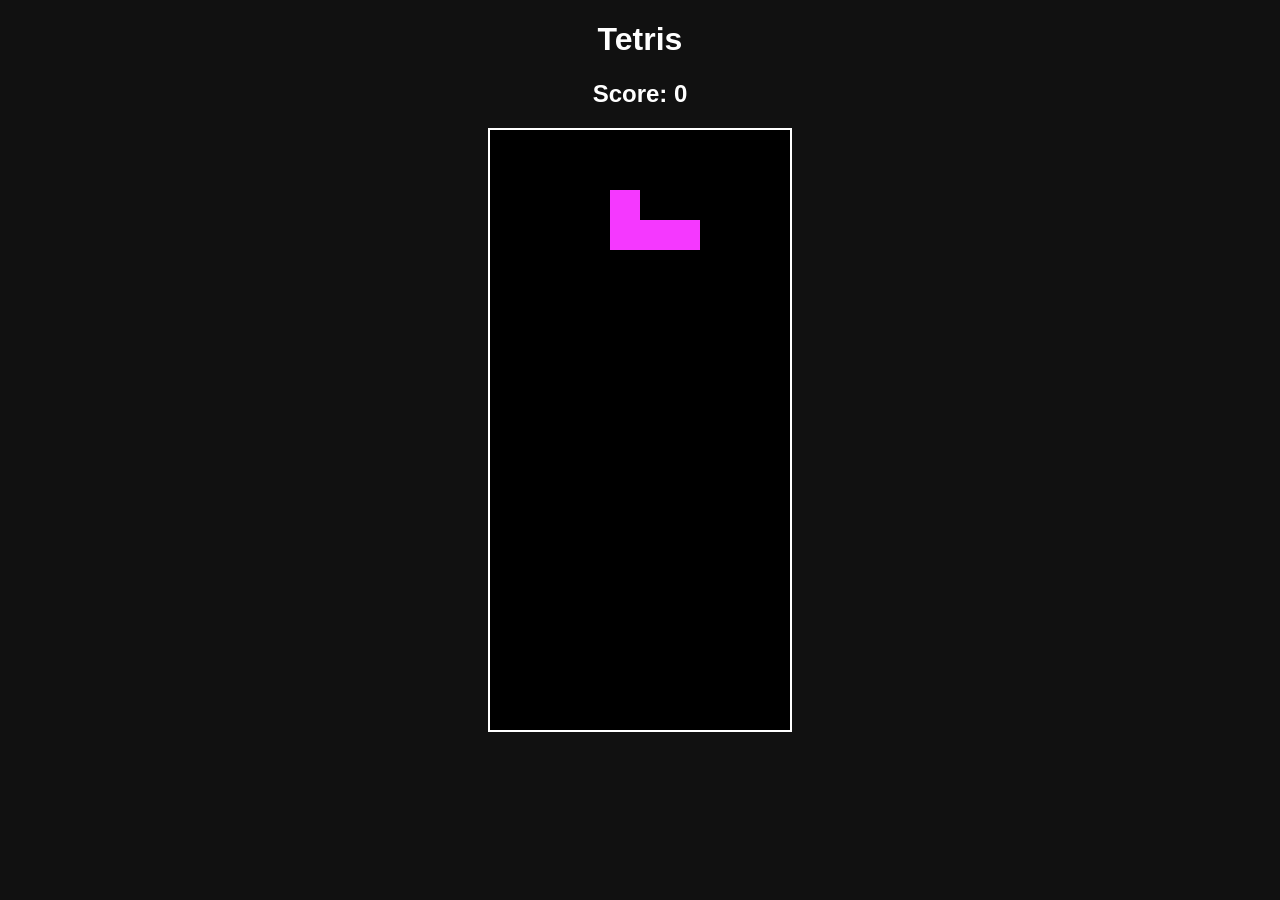
==== L14/index.html @ c8255bf6 "l14-1" ====
<!DOCTYPE html>
<html>
<head>
    <title>Tetris</title>
    <style>
        body {
            background: #111;
            color: white;
            text-align: center;
            font-family: Arial, sans-serif;
        }

        canvas {
            border: 2px solid white;
            background: black;
        }
    </style>
</head>
<body>
    <h1>Tetris</h1>
    <h2>Score: <span id="score">0</span></h2>
    <canvas id="game" width="300" height="600"></canvas>

    <script src="script.js"></script>
</body>
</html>
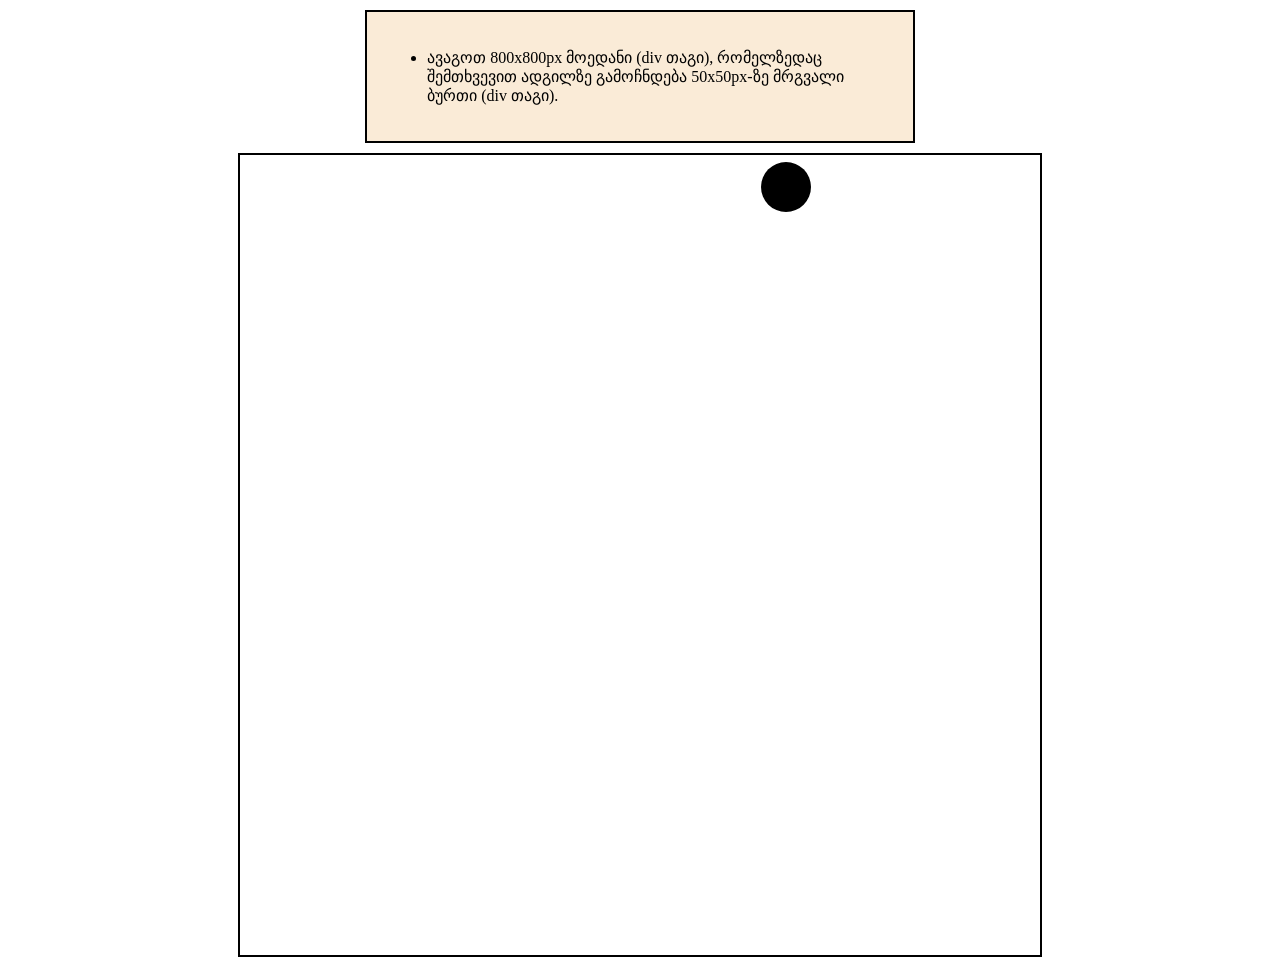
==== commit c07a7a23: "L14C1" ====
--- a/L14/index.html
+++ b/L14/index.html
@@ -1,25 +1,23 @@
 <!DOCTYPE html>
-<html>
+<html lang="en">
 <head>
-    <title>Tetris</title>
-    <style>
-        body {
-            background: #111;
-            color: white;
-            text-align: center;
-            font-family: Arial, sans-serif;
-        }
-
-        canvas {
-            border: 2px solid white;
-            background: black;
-        }
-    </style>
+    <meta charset="UTF-8">
+    <meta name="viewport" content="width=device-width, initial-scale=1.0">
+    <title>Document</title>
+    <link rel="stylesheet" href="style.css">
 </head>
 <body>
-    <h1>Tetris</h1>
-    <h2>Score: <span id="score">0</span></h2>
-    <canvas id="game" width="300" height="600"></canvas>
+    <div class="description">
+        <ul>
+            <li>
+                ავაგოთ 800x800px მოედანი (div თაგი), რომელზედაც შემთხვევით ადგილზე გამოჩნდება 50x50px-ზე მრგვალი ბურთი (div თაგი).
+            </li>
+        </ul>
+    </div>
+
+    <div id="field">
+        
+    </div>
 
     <script src="script.js"></script>
 </body>
--- a/L14/style.css
+++ b/L14/style.css
@@ -0,0 +1,23 @@
+.description{
+    border: 2px solid black;
+    padding: 20px;
+    margin: 10px auto;
+    width: 40%;
+    background-color: antiquewhite;
+}
+
+#field{
+    border: 2px solid black;
+    height: 800px;
+    width: 800px;
+    margin: auto;
+    position: relative;
+}
+
+.ball{
+    position: absolute;
+    background-color: black;
+    height: 50px;
+    width: 50px;
+    border-radius: 50%;
+}
